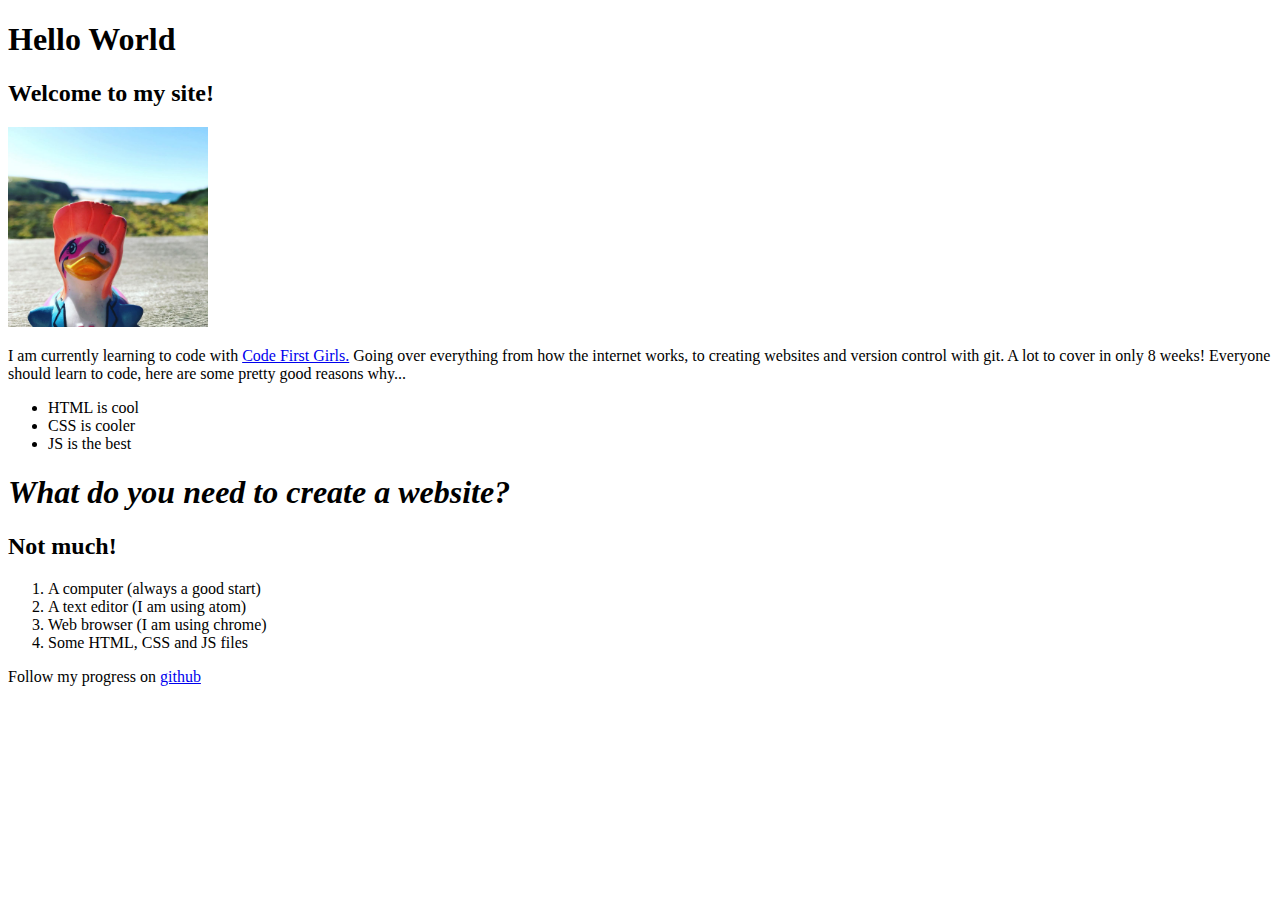
==== index.html @ 1b14c419 "Initial commit" ====
<!DOCTYPE html>
<html>
<head>
  <title>Example HTML page</title>
  <link rel="stylesheet" type="text/css" href="css/styles.css">
</head>
<body>

<div class="center">
<h1>Hello World </h1>
<h2>Welcome to my site!</h2>

<img src="./duck.jpg" alt="A local image" width="200px">
<!-- image of a duck -->
</div>

</p>I am currently learning to code with <a href="https://www.codefirstgirls.org.uk/"> Code First Girls.</a> Going over everything from how the
internet works, to creating websites and version control with git. A lot to cover in only 8 weeks!
Everyone should learn to code, here are some pretty good reasons why...</p>

<ul>
<li>HTML is cool</li>
<li id="lower">CSS is cooler</li>
<li id="lowest">JS is the best</li>
</ul>
<div class="contrast"> 
<h1><em>What do you need to create a website?</em></h1>

<h2>Not much!</h2>
<ol>
<li>A computer (always a good start)</li>
<li>A text editor (I am using atom)</li>
<li> Web browser (I am using chrome)</li>
<li>Some HTML, CSS and JS files </li>
</ol>
</div>
Follow my progress on <a href="https://desktop.github.com/">github</a>
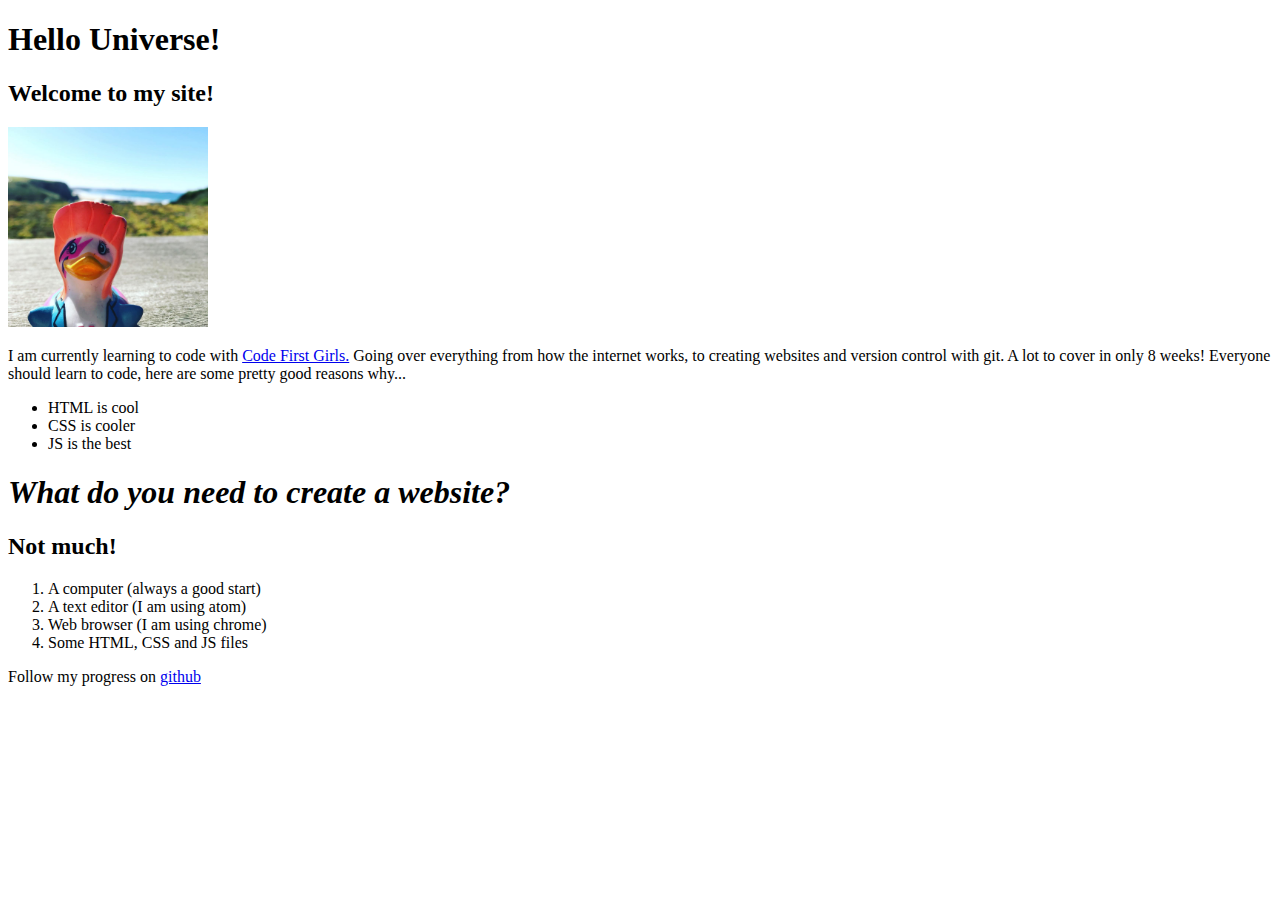
==== commit c8257386: "Update index.html Undo" ====
--- a/index.html
+++ b/index.html
@@ -7,7 +7,7 @@
 <body>
 
 <div class="center">
-<h1>Hello World </h1>
+<h1>Hello Universe! </h1>
 <h2>Welcome to my site!</h2>
 
 <img src="./duck.jpg" alt="A local image" width="200px">
@@ -23,7 +23,7 @@
 <li id="lower">CSS is cooler</li>
 <li id="lowest">JS is the best</li>
 </ul>
-<div class="contrast"> 
+<div class="contrast">
 <h1><em>What do you need to create a website?</em></h1>
 
 <h2>Not much!</h2>
